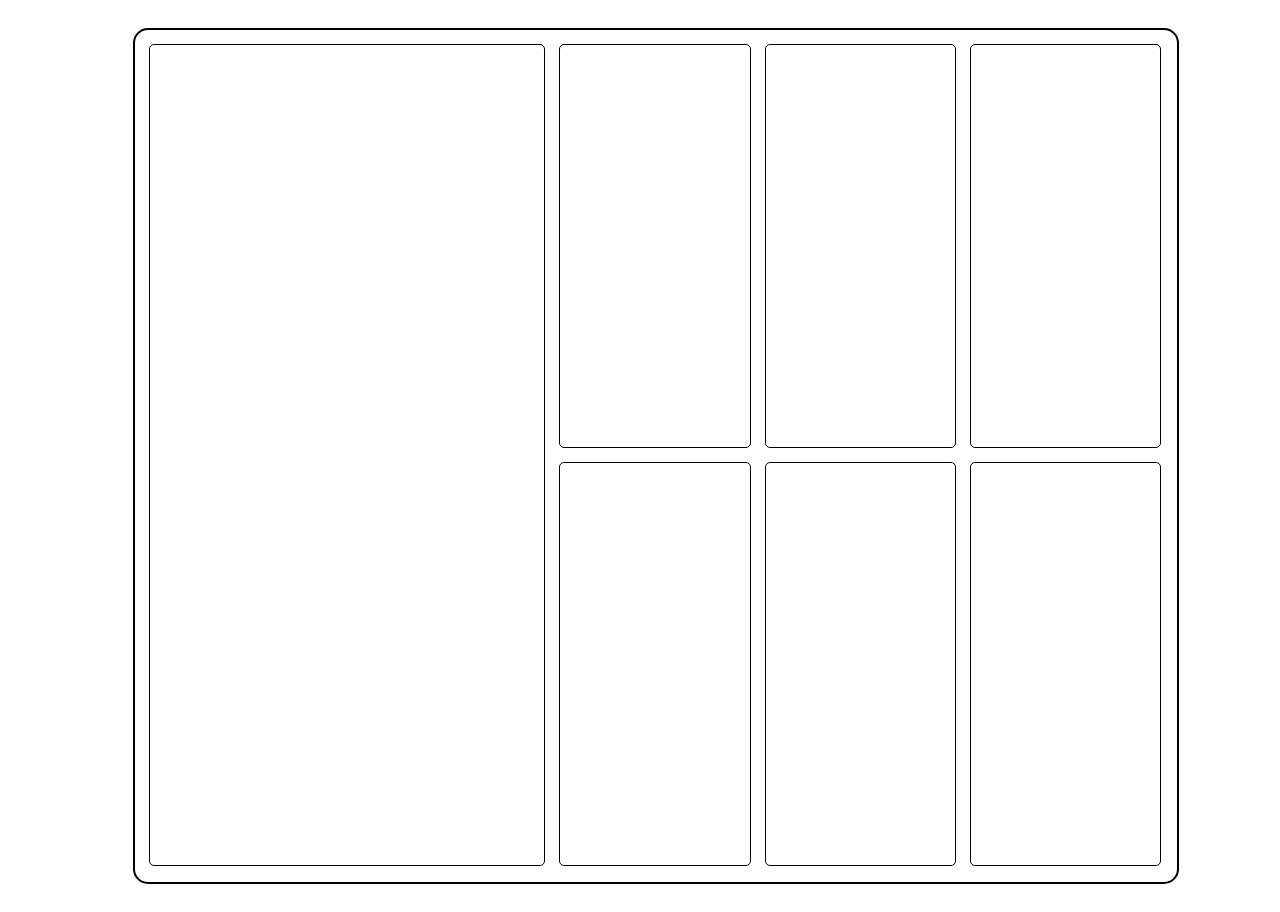
==== index.html @ c13df667 "basic layout added" ====
<!DOCTYPE html>
<html lang="en" ng-app="dashboard">
<head>
	<title>Dashboard</title>

	<script src="scripts/thirdparty/angular-1.2.13/angular.js"></script>
	<script src="scripts/thirdparty/angular-1.2.13/angular-resource.js"></script>
	<script src="scripts/thirdparty/angular-1.2.13/angular-route.js"></script>

	<script src="scripts/thirdparty/jquery/jquery-1.11.0.js"></script>

	<script src="scripts/dashboard.js"></script>
	<script src="scripts/utils.js"></script>

	<link rel="stylesheet" href="styles/dashboard.css">

	<script type="text/javascript">
		function setDashboardArea() {
			var u = new DashContentUtil();
			var dashboardSize = u.getDashboardSize();

			$("#dash-content-id").height(dashboardSize.height);
			$("#dash-content-id").width(dashboardSize.width);

			var layoutManager = u.getLayoutManager("DOUBLE_HEIGHT");

			for(var i = 0; i < 7; i++) {
				var widgetSize = layoutManager.getSize(i, dashboardSize);

				$("#widget" + i).height(widgetSize.height);
				$("#widget" + i).width(widgetSize.width);
			}
		}

		$(document).ready(function() {
			setDashboardArea();
			$(window).on("resize", setDashboardArea);

		});
	</script>
</head>

<body>
	<div id="dash-content-id">
		<table>
			<tr>
				<td rowspan="2" class="myt">
					<div id="widget0" class="widget"></div>
				</td>
				<td class="myt"><div id="widget1" class="widget"></div></td>
				<td class="myt"><div id="widget2" class="widget"></div></td>
				<td class="myt"><div id="widget3" class="widget"></div></td>
			</tr>
			<tr>
				<td class="myt"><div id="widget4" class="widget"></div></td>
				<td class="myt"><div id="widget5" class="widget"></div></td>
				<td class="myt"><div id="widget6" class="widget"></div></td>
			</tr>		
	</div>
</body>

</html>
---- styles/dashboard.css ----
body {
	padding-left: 125px;
	padding-right: 125px;

	padding-top: 20px;
	padding-bottom: 20px;	
}

#dash-content-id {
	min-height: 400px;
	min-width: 600px;

	border: solid 2px;
	border-radius: 15px;

	padding-left: 6px;
	padding-top: 6px;
	padding-right: 6px;
	padding-bottom: 6px;
}

.widget {
	position: relative;

	border: solid 1px;
	border-radius: 5px;
}

.myt {
	padding-left: 6px;
	padding-top: 6px;
	padding-right: 6px;
	padding-bottom: 6px;
}
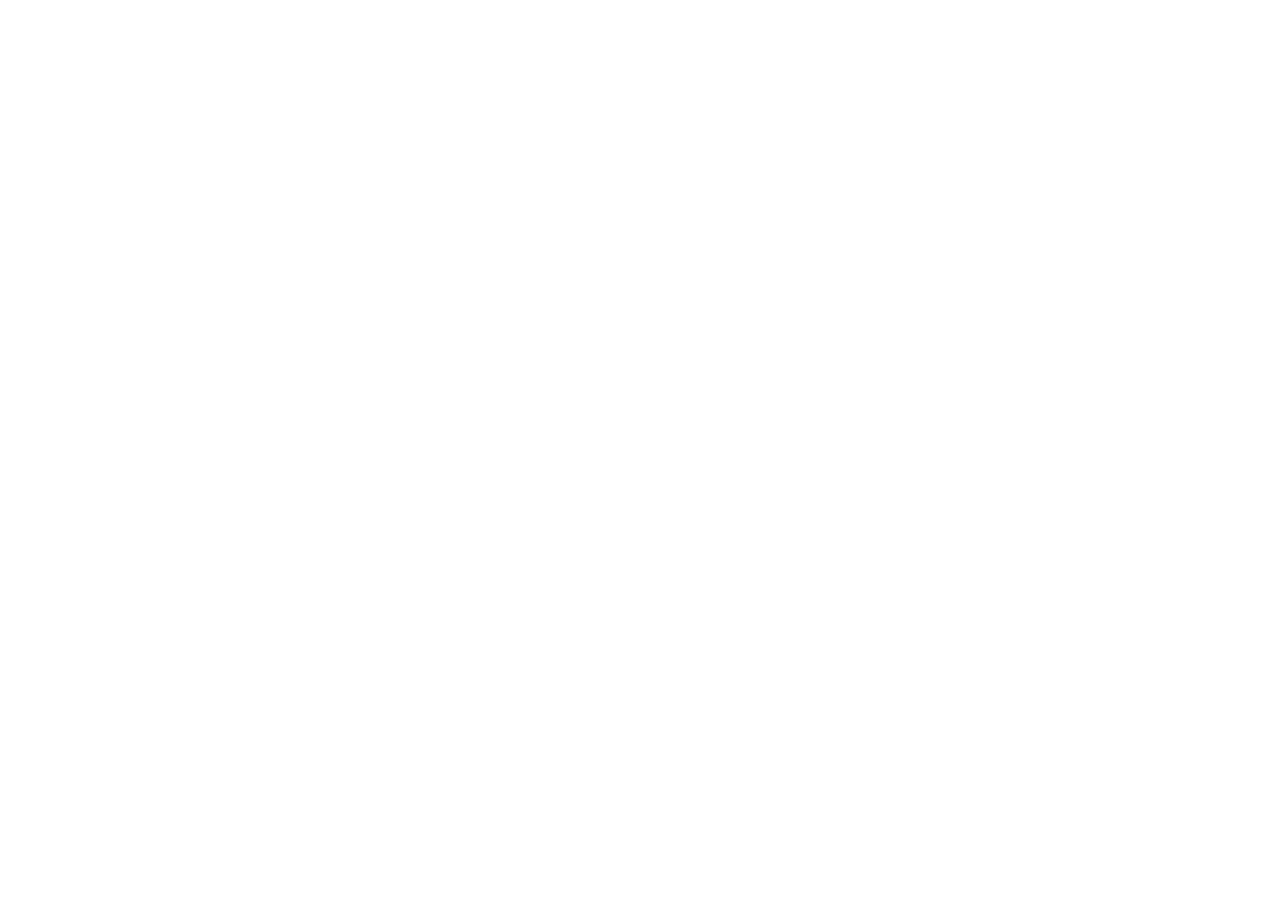
==== commit 85db6876: "stylized widgets" ====
--- a/index.html
+++ b/index.html
@@ -13,50 +13,9 @@
 	<script src="scripts/utils.js"></script>
 
 	<link rel="stylesheet" href="styles/dashboard.css">
-
-	<script type="text/javascript">
-		function setDashboardArea() {
-			var u = new DashContentUtil();
-			var dashboardSize = u.getDashboardSize();
-
-			$("#dash-content-id").height(dashboardSize.height);
-			$("#dash-content-id").width(dashboardSize.width);
-
-			var layoutManager = u.getLayoutManager("DOUBLE_HEIGHT");
-
-			for(var i = 0; i < 7; i++) {
-				var widgetSize = layoutManager.getSize(i, dashboardSize);
-
-				$("#widget" + i).height(widgetSize.height);
-				$("#widget" + i).width(widgetSize.width);
-			}
-		}
-
-		$(document).ready(function() {
-			setDashboardArea();
-			$(window).on("resize", setDashboardArea);
-
-		});
-	</script>
 </head>
 
 <body>
-	<div id="dash-content-id">
-		<table>
-			<tr>
-				<td rowspan="2" class="myt">
-					<div id="widget0" class="widget"></div>
-				</td>
-				<td class="myt"><div id="widget1" class="widget"></div></td>
-				<td class="myt"><div id="widget2" class="widget"></div></td>
-				<td class="myt"><div id="widget3" class="widget"></div></td>
-			</tr>
-			<tr>
-				<td class="myt"><div id="widget4" class="widget"></div></td>
-				<td class="myt"><div id="widget5" class="widget"></div></td>
-				<td class="myt"><div id="widget6" class="widget"></div></td>
-			</tr>		
-	</div>
+	<div id="dash-content-id" ng-view></div>
 </body>
-
 </html>--- a/styles/dashboard.css
+++ b/styles/dashboard.css
@@ -10,9 +10,6 @@
 	min-height: 400px;
 	min-width: 600px;
 
-	border: solid 2px;
-	border-radius: 15px;
-
 	padding-left: 6px;
 	padding-top: 6px;
 	padding-right: 6px;
@@ -22,14 +19,47 @@
 .widget {
 	position: relative;
 
-	border: solid 1px;
-	border-radius: 5px;
+	padding-left: 0px;
+	padding-top: 0px;
+	padding-right: 0px;
+	padding-bottom: 0px;
 }
 
-.myt {
+.widget-container {
 	padding-left: 6px;
 	padding-top: 6px;
 	padding-right: 6px;
 	padding-bottom: 6px;
 }
 
+.widget-table {
+	border: none;
+	width: 100%;
+	height: 100%;
+}
+
+.widget-cell {
+	padding-left: 5px;
+	padding-top: 5px;
+	padding-right: 5px;
+	padding-bottom: 5px;
+
+	vertical-align: middle;
+	text-align: center;
+}
+
+.widget-title {
+	font-family: arial;
+	font-weight: bold;
+	font-size: 14px;
+	letter-spacing: 2px;
+	color: #FFFFFF;
+
+	background-color: #858513;
+	height: 50px;
+	cursor: move;
+}
+
+.widget-content {
+	background-color: #EDEDE1;
+}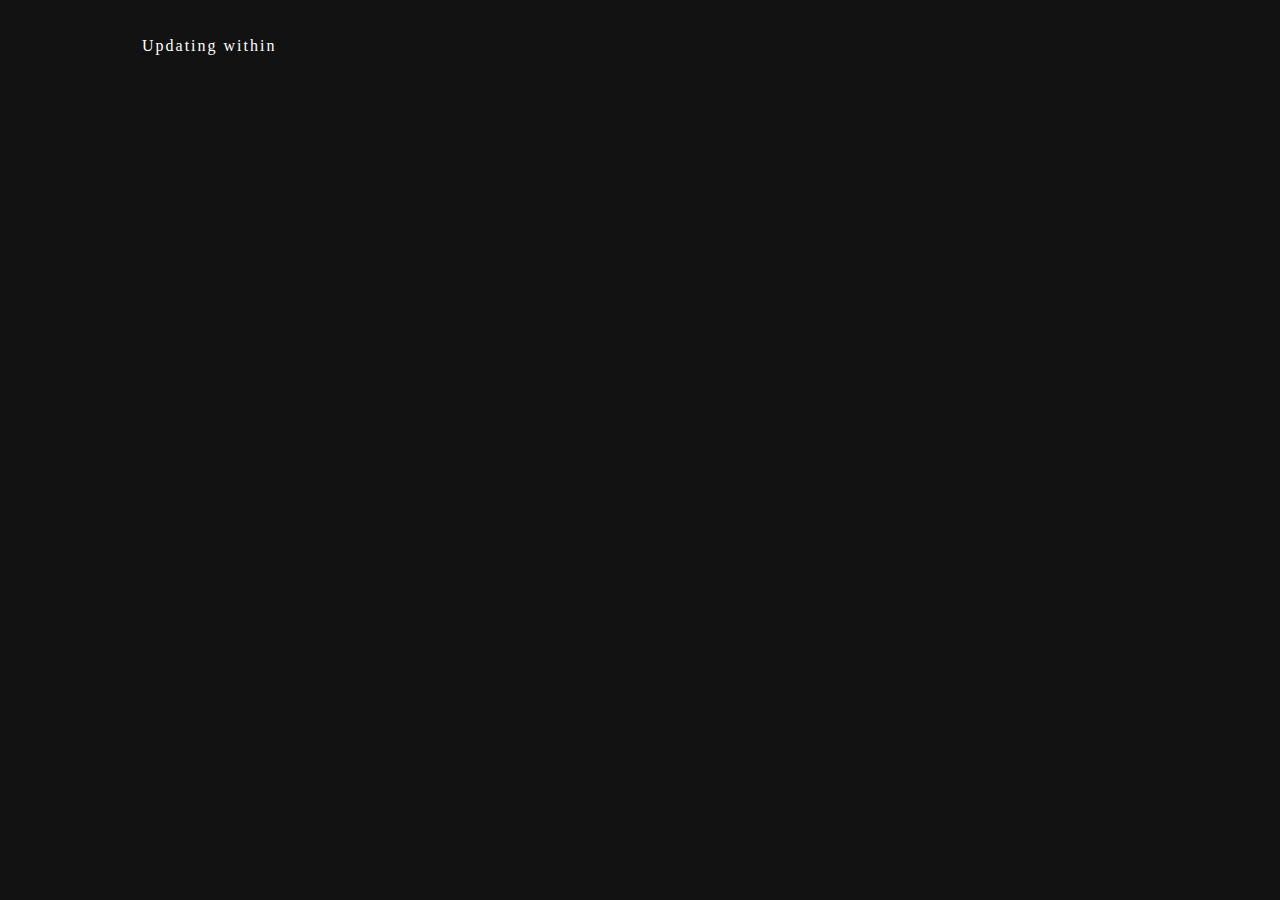
==== commit afb9a04e: "automatic refresh added" ====
--- a/index.html
+++ b/index.html
@@ -1,18 +1,24 @@
 <!DOCTYPE html>
 <html lang="en" ng-app="dashboard">
 <head>
-	<title>Dashboard</title>
+	<title>CUIC Dashboard</title>
+
+	<link rel="stylesheet" href="scripts/thirdparty/bootstrap-3.1.1/css/bootstrap.min.css">
+	<link rel="stylesheet" href="scripts/thirdparty/bootstrap-3.1.1/css/bootstrap-theme.min.css">
+	<link rel="stylesheet" href="styles/dashboard.css">
 
 	<script src="scripts/thirdparty/angular-1.2.13/angular.js"></script>
 	<script src="scripts/thirdparty/angular-1.2.13/angular-resource.js"></script>
 	<script src="scripts/thirdparty/angular-1.2.13/angular-route.js"></script>
 
 	<script src="scripts/thirdparty/jquery/jquery-1.11.0.js"></script>
+	<script src="scripts/thirdparty/jquery/jquery-ui.min.js"></script>
+
+	<script src="scripts/thirdparty/bootstrap-3.1.1/js/bootstrap.min.js"></script>
 
 	<script src="scripts/dashboard.js"></script>
 	<script src="scripts/utils.js"></script>
 
-	<link rel="stylesheet" href="styles/dashboard.css">
 </head>
 
 <body>
--- a/styles/dashboard.css
+++ b/styles/dashboard.css
@@ -3,13 +3,11 @@
 	padding-right: 125px;
 
 	padding-top: 20px;
-	padding-bottom: 20px;	
+	padding-bottom: 20px;
+	background-color: #121212;
 }
 
 #dash-content-id {
-	min-height: 400px;
-	min-width: 600px;
-
 	padding-left: 6px;
 	padding-top: 6px;
 	padding-right: 6px;
@@ -23,6 +21,8 @@
 	padding-top: 0px;
 	padding-right: 0px;
 	padding-bottom: 0px;
+	
+	overflow: hidden;
 }
 
 .widget-container {
@@ -55,11 +55,163 @@
 	letter-spacing: 2px;
 	color: #FFFFFF;
 
-	background-color: #858513;
+	background-color: #232323;
 	height: 50px;
+}
+
+.widget-draggable {
 	cursor: move;
 }
 
 .widget-content {
-	background-color: #EDEDE1;
+	background-color: #333333;
+
+	padding-left: 2px;
+	padding-top: 2px;
+	padding-right: 2px;
+	padding-bottom: 2px;
+
+	text-align: center;
+}
+
+.droppable-hover {
+	border: dashed 1px;
+	border-color: #FFFFFF;
+}
+
+.widget-content-table {
+	border: none;
+	width: 95%;
+
+	position: absolute;
+	top: 55px;
+}
+
+.data {
+	font-family: arial;
+	font-size: 36px;
+	font-style: normal;
+	color: #FFFFFF;
+	text-align: right;
+	padding-left: 10px;
+}
+
+.data-label {
+	font-family: arial;
+	font-size: 12px;
+	font-style: normal;
+	color: #FFFFFF;
+	text-align: left;
+	padding-left: 10px;
+}
+
+.non-last-row {
+	border-bottom: solid 2px;
+	border-color: #ABABAB;
+}
+
+.content-cell {
+	padding-top: 8px;
+	padding-bottom: 8px;
+}
+
+.success {
+	color: #00FF00 !important;
+}
+
+.error {
+	color: #E05441 !important;
+}
+
+.warning {
+	color: #FFFF00 !important;
+}
+
+.big-data {
+	font-family: arial;
+	font-size: 80px;
+	font-style: normal;
+	color: #FFFFFF;
+	text-align: left;
+	padding-left: 10px;	
+}
+
+.absolute-icon-success {
+	position: absolute;
+	top: 20px;
+	left: 50px;
+	display: inline;
+	overflow: hidden;
+}
+
+.absolute-icon-error {
+	position: absolute;
+	top: 30px;
+	left: 80px;
+	display: inline;
+	overflow: hidden;
+}
+
+.chart-content-cell {
+	padding-top: 1px;
+	padding-bottom: 1px;
+	padding-left: 20px;
+	height: 60px;
+
+	width: 65%;
+}
+
+.chart-div {
+	display: inline-block;
+	height: 100%;
+}
+
+.chart-data {
+	font-family: arial;
+	font-size: 36px;
+	font-style: normal;
+	color: #FFFFFF;
+	text-align: right;
+}
+
+.chart-data-cell {
+	width: 10%;
+	padding-right: 3px;
+}
+
+.delta-data {
+	font-family: arial;
+	font-size: 60px;
+	font-style: normal;
+	color: #FFFFFF;
+	text-align: right;
+}
+
+.delta-unit-big {
+	font-family: arial;
+	font-size: 30px;
+	font-style: normal;
+	color: #FFFFFF;
+	text-align: right;
+	padding-right: 20px;
+}
+
+.delta-unit-small {
+	font-family: arial;
+	font-size: 18px;
+	font-style: normal;
+	color: #FFFFFF;
+	text-align: right;
+	padding-right: 20px;	
+}
+
+.delta-glyphicon {
+	top: 4px !important;
+}
+
+.update-message {
+	text-align: right; 
+	color: #ffffff; 
+	letter-spacing: 2px; 
+	padding-right: 5px;
 }